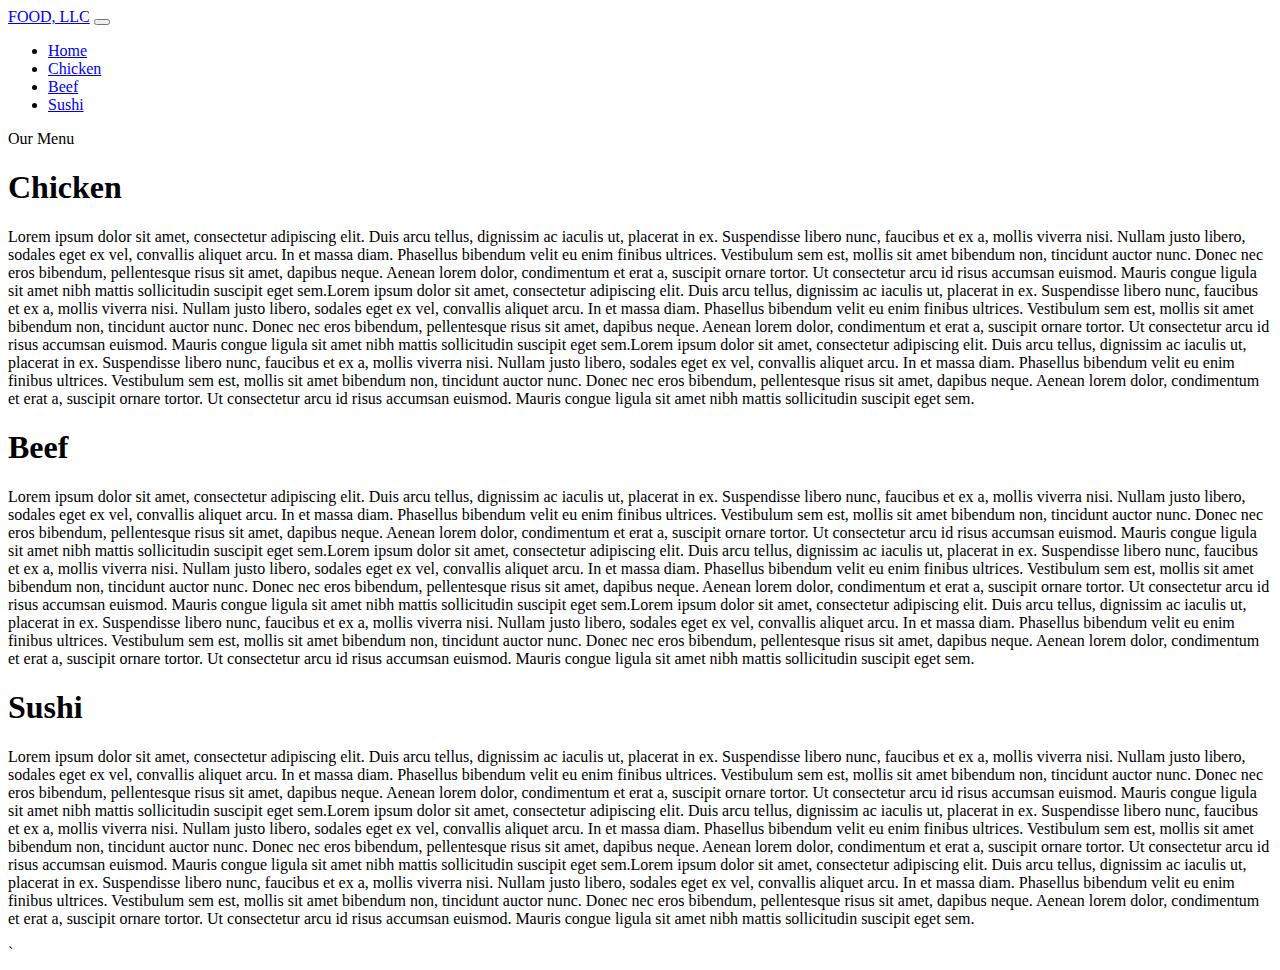
==== site/index.html @ a27955bf "New assignment" ====
<!DOCTYPE html>
<html lang="en">
<head>
    <meta charset="UTF-8">
    <meta http-equiv="X-UA-Compatible" content="IE=edge">
    <meta name="viewport" content="width=device-width, initial-scale=1.0">
    <title>MODULE 3 SUBMISSION</title>
    <link rel="stylesheet" href="/css/bootstrap.min.css">
    <link rel="stylesheet" href="/css/style.css">
    <link rel="preconnect" href="https://fonts.googleapis.com">
    <link rel="preconnect" href="https://fonts.gstatic.com" crossorigin>
    <link href="https://fonts.googleapis.com/css2?family=Edu+NSW+ACT+Foundation:wght@700&display=swap" rel="stylesheet">
    <link href="https://cdn.jsdelivr.net/npm/bootstrap@5.2.0-beta1/dist/css/bootstrap.min.css" rel="stylesheet" integrity="sha384-0evHe/X+R7YkIZDRvuzKMRqM+OrBnVFBL6DOitfPri4tjfHxaWutUpFmBp4vmVor" crossorigin="anonymous">
    <script src="https://cdn.jsdelivr.net/npm/bootstrap@5.2.0-beta1/dist/js/bootstrap.bundle.min.js" integrity="sha384-pprn3073KE6tl6bjs2QrFaJGz5/SUsLqktiwsUTF55Jfv3qYSDhgCecCxMW52nD2" crossorigin="anonymous"></script>
  </body>
<body>
    <header>
        
        <nav id="header-nav" class="navbar navbar-default">
            <div class="container-fluid">
                <a class="navbar-brand" href="#">FOOD, LLC</a>
                <button class="navbar-toggler visible-xs" type="button" data-bs-toggle="collapse" data-bs-target="#navbarNav" aria-controls="navbarNav" aria-expanded="false" aria-label="Toggle navigation">
                    <span class="navbar-toggler-icon "></span>
                  </button>
                  <div class="collapse navbar-collapse" id="navbarNav">
                    <ul class="navigation navbar-nav">
                      <li class="nav-item">
                        <a class="nav-link active" aria-current="page" href="#Menu">Home</a>
                      </li>
                      <li class="nav-item">
                        <a class="nav-link" href="#chicken">Chicken</a>
                      </li>
                      <li class="nav-item">
                        <a class="nav-link" href="#beef">Beef</a>
                      </li>
                      <li class="nav-item">
                        <a class="nav-link" href="#sushi">Sushi</a>
                      </li>
                    </ul>
                  </div>
            </div>
        </nav>
        <div id="Menu" class="text-center menu">
            Our Menu
        </div>

    </header>
    <div class="box">
        <div class="border">
            <h1 id="chicken" class="text-center">Chicken</h1>
            <p>Lorem ipsum dolor sit amet, consectetur adipiscing elit. Duis arcu tellus, dignissim ac iaculis ut,
                placerat in ex. Suspendisse libero nunc, faucibus et ex a, mollis viverra nisi. Nullam justo libero,
                sodales eget ex vel, convallis aliquet arcu. In et massa diam. Phasellus bibendum velit eu enim
                finibus
                ultrices. Vestibulum sem est, mollis sit amet bibendum non, tincidunt auctor nunc. Donec nec eros
                bibendum, pellentesque risus sit amet, dapibus neque. Aenean lorem dolor, condimentum et erat a,
                suscipit ornare tortor. Ut consectetur arcu id risus accumsan euismod. Mauris congue ligula sit amet
                nibh mattis sollicitudin suscipit eget sem.Lorem ipsum dolor sit amet, consectetur adipiscing elit. Duis
                arcu tellus, dignissim ac iaculis ut,
                placerat in ex. Suspendisse libero nunc, faucibus et ex a, mollis viverra nisi. Nullam justo libero,
                sodales eget ex vel, convallis aliquet arcu. In et massa diam. Phasellus bibendum velit eu enim
                finibus
                ultrices. Vestibulum sem est, mollis sit amet bibendum non, tincidunt auctor nunc. Donec nec eros
                bibendum, pellentesque risus sit amet, dapibus neque. Aenean lorem dolor, condimentum et erat a,
                suscipit ornare tortor. Ut consectetur arcu id risus accumsan euismod. Mauris congue ligula sit amet
                nibh mattis sollicitudin suscipit eget sem.Lorem ipsum dolor sit amet, consectetur adipiscing elit. Duis
                arcu tellus, dignissim ac iaculis ut,
                placerat in ex. Suspendisse libero nunc, faucibus et ex a, mollis viverra nisi. Nullam justo libero,
                sodales eget ex vel, convallis aliquet arcu. In et massa diam. Phasellus bibendum velit eu enim
                finibus
                ultrices. Vestibulum sem est, mollis sit amet bibendum non, tincidunt auctor nunc. Donec nec eros
                bibendum, pellentesque risus sit amet, dapibus neque. Aenean lorem dolor, condimentum et erat a,
                suscipit ornare tortor. Ut consectetur arcu id risus accumsan euismod. Mauris congue ligula sit amet
                nibh mattis sollicitudin suscipit eget sem.</p>
        </div>
        <div class="border">
            <h1 id="beef" class="text-center">Beef</h1>
            <p>Lorem ipsum dolor sit amet, consectetur adipiscing elit. Duis arcu tellus, dignissim ac iaculis ut,
                placerat in ex. Suspendisse libero nunc, faucibus et ex a, mollis viverra nisi. Nullam justo libero,
                sodales eget ex vel, convallis aliquet arcu. In et massa diam. Phasellus bibendum velit eu enim
                finibus
                ultrices. Vestibulum sem est, mollis sit amet bibendum non, tincidunt auctor nunc. Donec nec eros
                bibendum, pellentesque risus sit amet, dapibus neque. Aenean lorem dolor, condimentum et erat a,
                suscipit ornare tortor. Ut consectetur arcu id risus accumsan euismod. Mauris congue ligula sit amet
                nibh mattis sollicitudin suscipit eget sem.Lorem ipsum dolor sit amet, consectetur adipiscing elit. Duis
                arcu tellus, dignissim ac iaculis ut,
                placerat in ex. Suspendisse libero nunc, faucibus et ex a, mollis viverra nisi. Nullam justo libero,
                sodales eget ex vel, convallis aliquet arcu. In et massa diam. Phasellus bibendum velit eu enim
                finibus
                ultrices. Vestibulum sem est, mollis sit amet bibendum non, tincidunt auctor nunc. Donec nec eros
                bibendum, pellentesque risus sit amet, dapibus neque. Aenean lorem dolor, condimentum et erat a,
                suscipit ornare tortor. Ut consectetur arcu id risus accumsan euismod. Mauris congue ligula sit amet
                nibh mattis sollicitudin suscipit eget sem.Lorem ipsum dolor sit amet, consectetur adipiscing elit. Duis
                arcu tellus, dignissim ac iaculis ut,
                placerat in ex. Suspendisse libero nunc, faucibus et ex a, mollis viverra nisi. Nullam justo libero,
                sodales eget ex vel, convallis aliquet arcu. In et massa diam. Phasellus bibendum velit eu enim
                finibus
                ultrices. Vestibulum sem est, mollis sit amet bibendum non, tincidunt auctor nunc. Donec nec eros
                bibendum, pellentesque risus sit amet, dapibus neque. Aenean lorem dolor, condimentum et erat a,
                suscipit ornare tortor. Ut consectetur arcu id risus accumsan euismod. Mauris congue ligula sit amet
                nibh mattis sollicitudin suscipit eget sem.</p>
        </div>
        <div class="border">
            <h1 id="sushi" class="text-center">Sushi</h1>
            <p>Lorem ipsum dolor sit amet, consectetur adipiscing elit. Duis arcu tellus, dignissim ac iaculis ut,
                placerat in ex. Suspendisse libero nunc, faucibus et ex a, mollis viverra nisi. Nullam justo libero,
                sodales eget ex vel, convallis aliquet arcu. In et massa diam. Phasellus bibendum velit eu enim
                finibus
                ultrices. Vestibulum sem est, mollis sit amet bibendum non, tincidunt auctor nunc. Donec nec eros
                bibendum, pellentesque risus sit amet, dapibus neque. Aenean lorem dolor, condimentum et erat a,
                suscipit ornare tortor. Ut consectetur arcu id risus accumsan euismod. Mauris congue ligula sit amet
                nibh mattis sollicitudin suscipit eget sem.Lorem ipsum dolor sit amet, consectetur adipiscing elit. Duis
                arcu tellus, dignissim ac iaculis ut,
                placerat in ex. Suspendisse libero nunc, faucibus et ex a, mollis viverra nisi. Nullam justo libero,
                sodales eget ex vel, convallis aliquet arcu. In et massa diam. Phasellus bibendum velit eu enim
                finibus
                ultrices. Vestibulum sem est, mollis sit amet bibendum non, tincidunt auctor nunc. Donec nec eros
                bibendum, pellentesque risus sit amet, dapibus neque. Aenean lorem dolor, condimentum et erat a,
                suscipit ornare tortor. Ut consectetur arcu id risus accumsan euismod. Mauris congue ligula sit amet
                nibh mattis sollicitudin suscipit eget sem.Lorem ipsum dolor sit amet, consectetur adipiscing elit. Duis
                arcu tellus, dignissim ac iaculis ut,
                placerat in ex. Suspendisse libero nunc, faucibus et ex a, mollis viverra nisi. Nullam justo libero,
                sodales eget ex vel, convallis aliquet arcu. In et massa diam. Phasellus bibendum velit eu enim
                finibus
                ultrices. Vestibulum sem est, mollis sit amet bibendum non, tincidunt auctor nunc. Donec nec eros
                bibendum, pellentesque risus sit amet, dapibus neque. Aenean lorem dolor, condimentum et erat a,
                suscipit ornare tortor. Ut consectetur arcu id risus accumsan euismod. Mauris congue ligula sit amet
                nibh mattis sollicitudin suscipit eget sem.</p>
        </div>
    </div>`

</body>

</html>
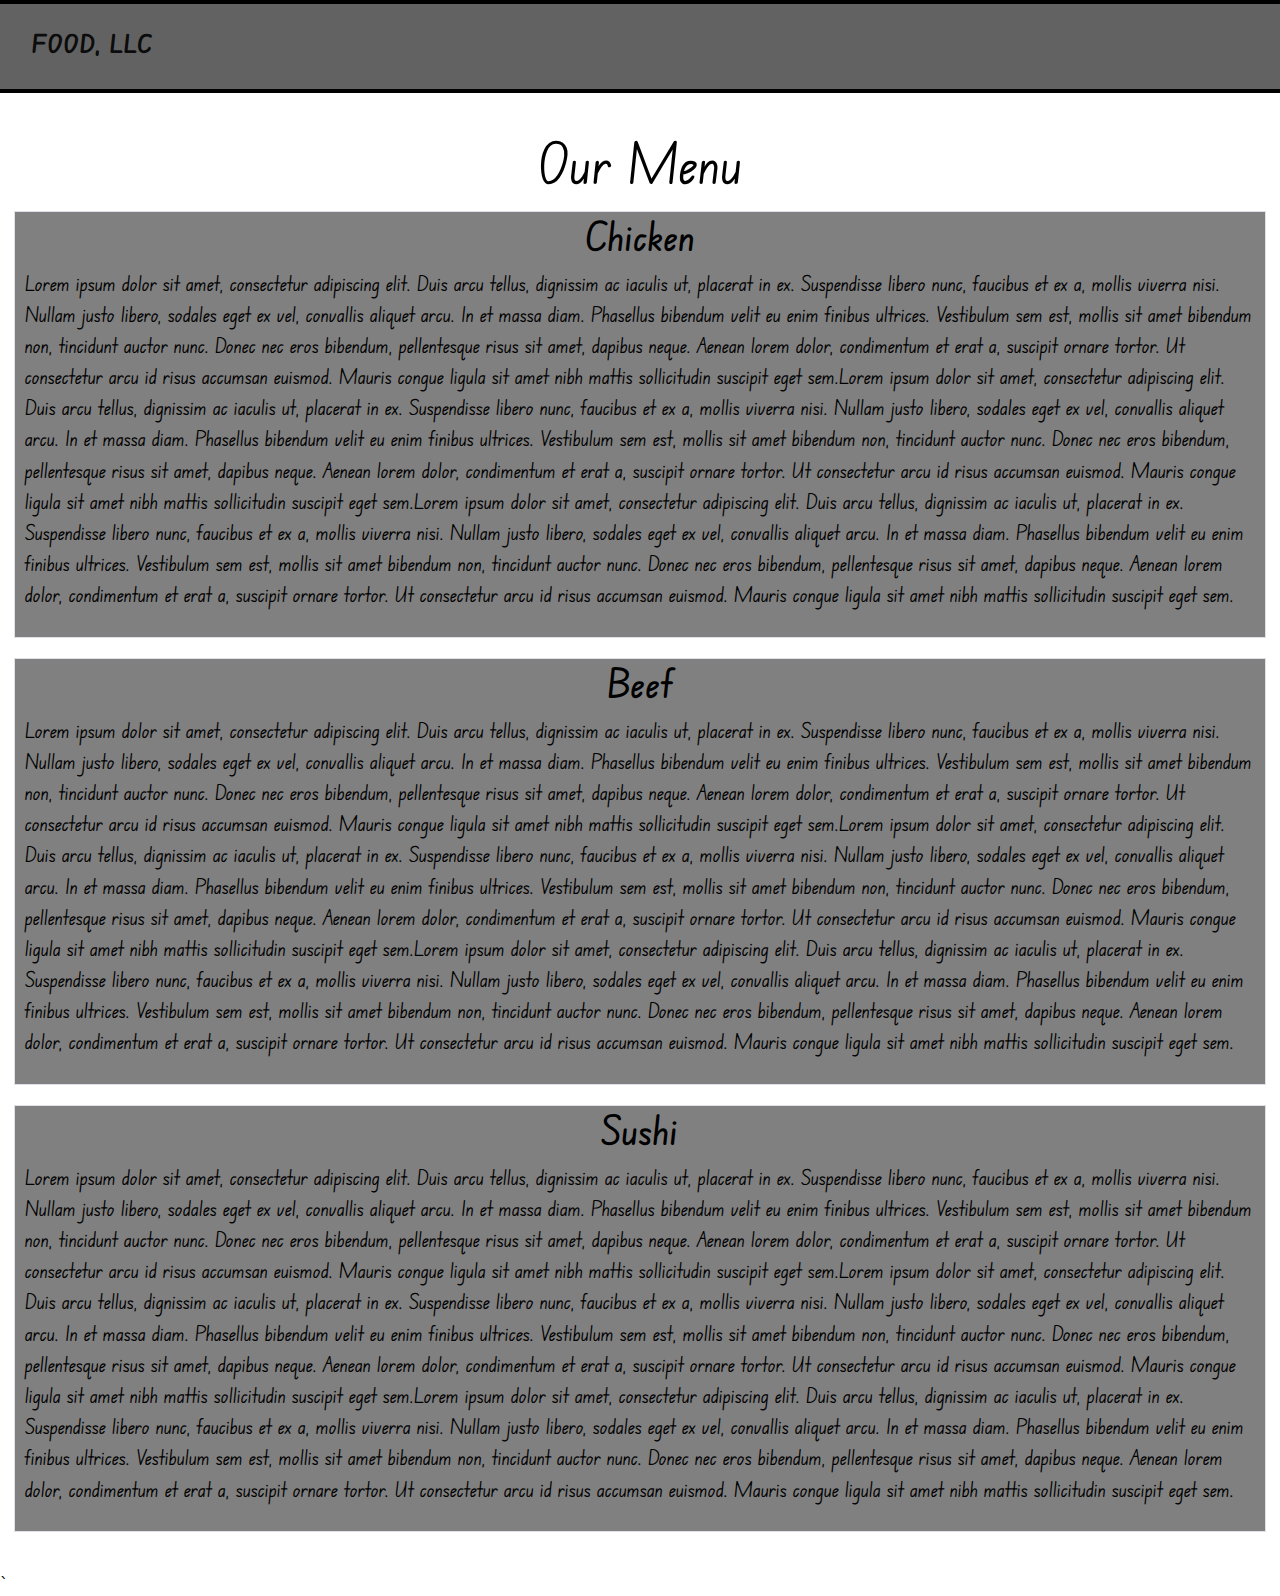
==== commit e9917bf3: "Css error fixed" ====
--- a/site/index.html
+++ b/site/index.html
@@ -5,14 +5,14 @@
     <meta http-equiv="X-UA-Compatible" content="IE=edge">
     <meta name="viewport" content="width=device-width, initial-scale=1.0">
     <title>MODULE 3 SUBMISSION</title>
-    <link rel="stylesheet" href="/css/bootstrap.min.css">
-    <link rel="stylesheet" href="/css/style.css">
+    <link rel="stylesheet" href="css/bootstrap.min.css">
+    <link rel="stylesheet" href="css/style.css">
     <link rel="preconnect" href="https://fonts.googleapis.com">
     <link rel="preconnect" href="https://fonts.gstatic.com" crossorigin>
     <link href="https://fonts.googleapis.com/css2?family=Edu+NSW+ACT+Foundation:wght@700&display=swap" rel="stylesheet">
     <link href="https://cdn.jsdelivr.net/npm/bootstrap@5.2.0-beta1/dist/css/bootstrap.min.css" rel="stylesheet" integrity="sha384-0evHe/X+R7YkIZDRvuzKMRqM+OrBnVFBL6DOitfPri4tjfHxaWutUpFmBp4vmVor" crossorigin="anonymous">
     <script src="https://cdn.jsdelivr.net/npm/bootstrap@5.2.0-beta1/dist/js/bootstrap.bundle.min.js" integrity="sha384-pprn3073KE6tl6bjs2QrFaJGz5/SUsLqktiwsUTF55Jfv3qYSDhgCecCxMW52nD2" crossorigin="anonymous"></script>
-  </body>
+</head>
 <body>
     <header>
         
--- a/site/css/style.css
+++ b/site/css/style.css
@@ -0,0 +1,68 @@
+*{
+    padding-top: 0 !important;
+    font-family: 'Edu NSW ACT Foundation', cursive;
+}
+body{
+    color: rgb(0, 0, 0) ;
+    background-color: rgb(255, 255, 255) ;
+}
+.container-fluid{
+    border-bottom: 4px solid black;
+    border-top: 4px solid black;
+    margin: 0;
+    padding: 0 !important ;
+    width: 100%;
+    color: black;
+    /* height: 70px; */
+    background-color: rgb(98, 98, 98);
+  
+}
+.box{
+    margin: 10px 2px 10px 2px;
+    padding: 10px;
+}
+.navbar-brand{
+    margin: 21px;
+    padding-left: 10px;
+    font-size: 25px !important;
+    font-weight: bolder !important;
+}
+.menu{
+    margin: 20px;
+    font-size:3.5rem;
+    height: 70px;
+}
+.justify-content-center{
+    display: flex ;
+    justify-content: center ;
+}
+.border{
+    font-size: 1.3rem;
+    margin: 20px 2px 20px 2px;
+    padding: 10px;
+    background-color: grey;
+}
+.nav-item{
+    text-align: center;
+    margin-top: 20px;
+
+}
+.navbar-collapse{
+    z-index: 1;
+    background-color: grey;
+    margin-top: 27px;
+    font-size: 1.5rem;
+    
+}
+
+.nav-link{
+    border-bottom: 2px solid black;
+}
+.toggler-icon{
+    vertical-align: center;
+}
+@media screen and (min-width: 768px) { 
+    .visible-xs{
+        display: none;
+    }
+ }
